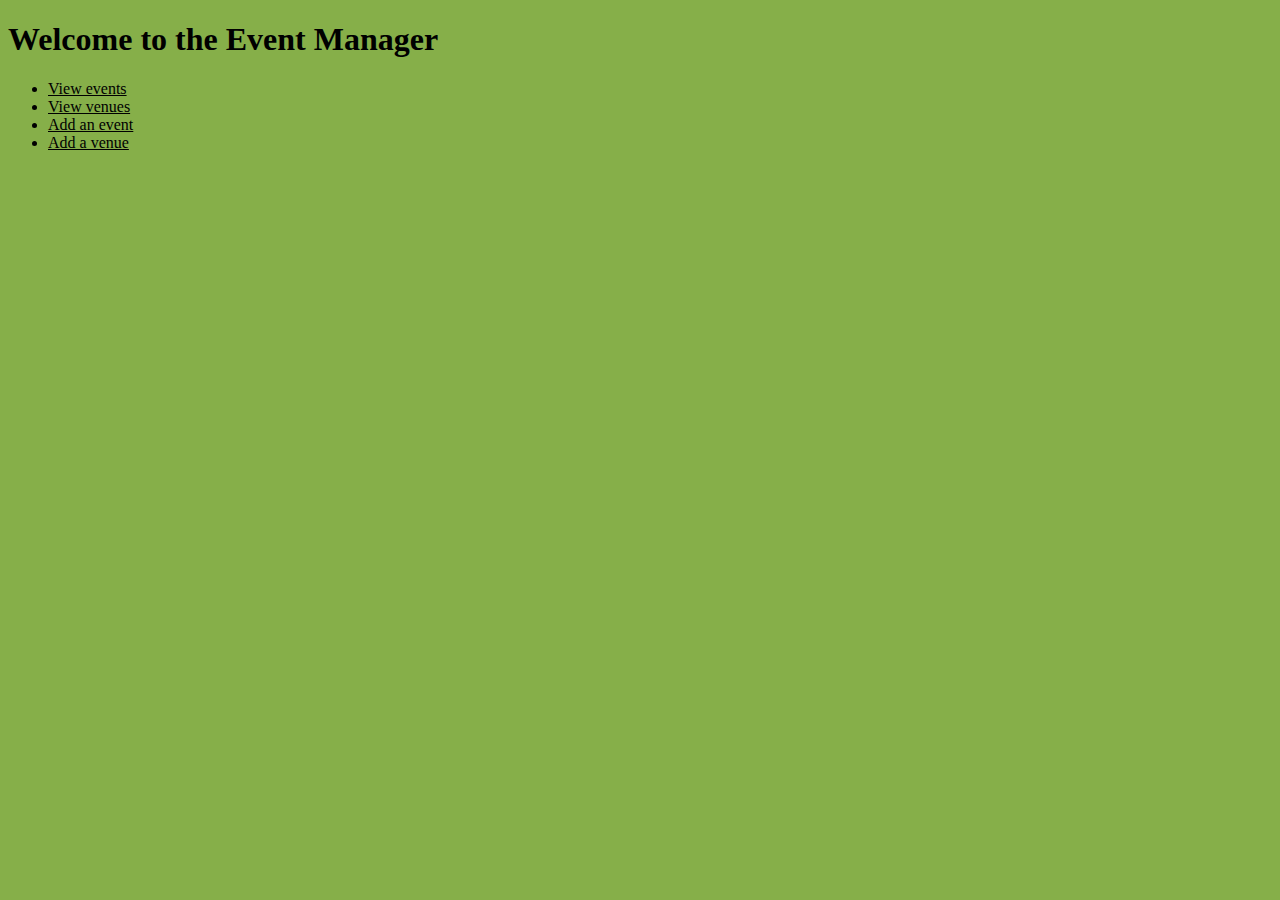
==== src/main/webapp/index.html @ 5e06bb2d "Update dependencies and add index.html" ====
<!DOCTYPE html>
<html>
<head>
<meta charset="ISO-8859-1">
<title>Event Management System</title>
<link rel="stylesheet" href="css/style.css">
</head>
<body>
<h1>Welcome to the Event Manager</h1>
<ul>
<li><a href="placeholder">View events</a></li>
<li><a href="placeholder">View venues</a></li>
<li><a href="placeholder">Add an event</a></li>
<li><a href="placeholder">Add a venue</a></li>
</ul>
</body>
</html>
---- src/main/webapp/css/style.css ----
@charset "ISO-8859-1";

body {
	background-color: #86af49;
}

a:link, a:visited {
	color: black;
}
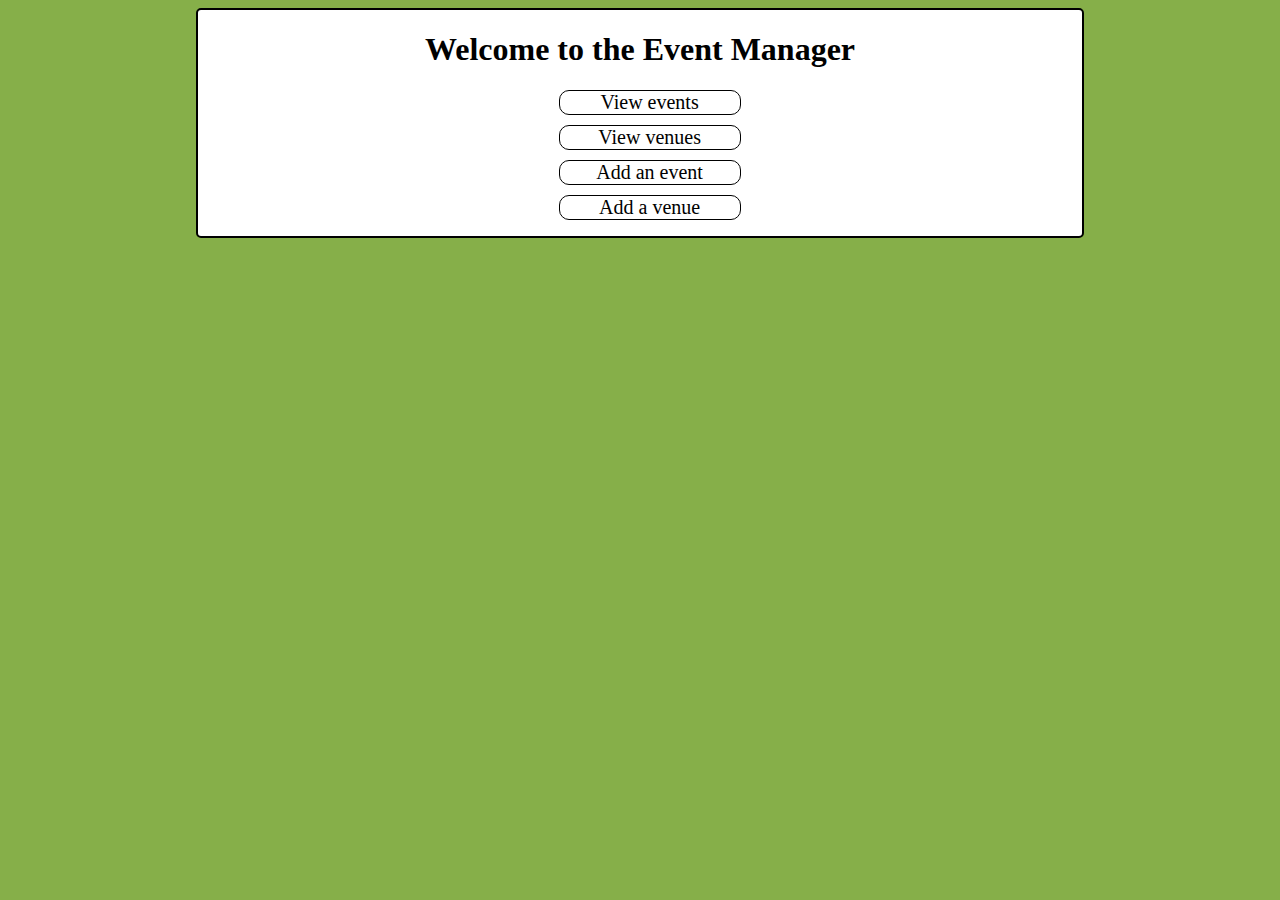
==== commit e7571671: "Improved CSS" ====
--- a/src/main/webapp/index.html
+++ b/src/main/webapp/index.html
@@ -6,12 +6,14 @@
 <link rel="stylesheet" href="css/style.css">
 </head>
 <body>
+<div>
 <h1>Welcome to the Event Manager</h1>
 <ul>
-<li><a href="placeholder">View events</a></li>
-<li><a href="placeholder">View venues</a></li>
-<li><a href="placeholder">Add an event</a></li>
-<li><a href="placeholder">Add a venue</a></li>
+<li><a href="viewEventsServlet">View events</a></li>
+<li><a href="viewVenuesServlet">View venues</a></li>
+<li><a href="getVenuesForEventServlet">Add an event</a></li>
+<li><a href="add-venue.html">Add a venue</a></li>
 </ul>
+</div>
 </body>
 </html>--- a/src/main/webapp/css/style.css
+++ b/src/main/webapp/css/style.css
@@ -6,4 +6,54 @@
 
 a:link, a:visited {
 	color: black;
+}
+
+a {
+	font-size: 20px;
+	text-decoration: none;
+	border: 1px solid black;
+	border-radius: 10px;
+	padding-left: 30px;
+	padding-right: 30px;
+	display:block;
+	max-width: 120px;
+	text-align: center;
+	margin-left: 38%;
+}
+
+ul {
+	list-style:none;
+}
+
+
+li {
+	
+	margin-top: 10px;
+	
+}
+
+table, th, td {
+  border: 1px solid;
+  border-collapse: collapse;
+  padding: 5px;
+}
+
+div {
+	background-color: white;
+	border: 2px solid black;
+	border-radius: 5px;
+	max-width: 70%;
+	margin: auto;
+}
+
+h1 {
+	text-align: center;
+}
+
+form, table {
+	margin:auto;
+}
+
+form {
+	display:table;
 }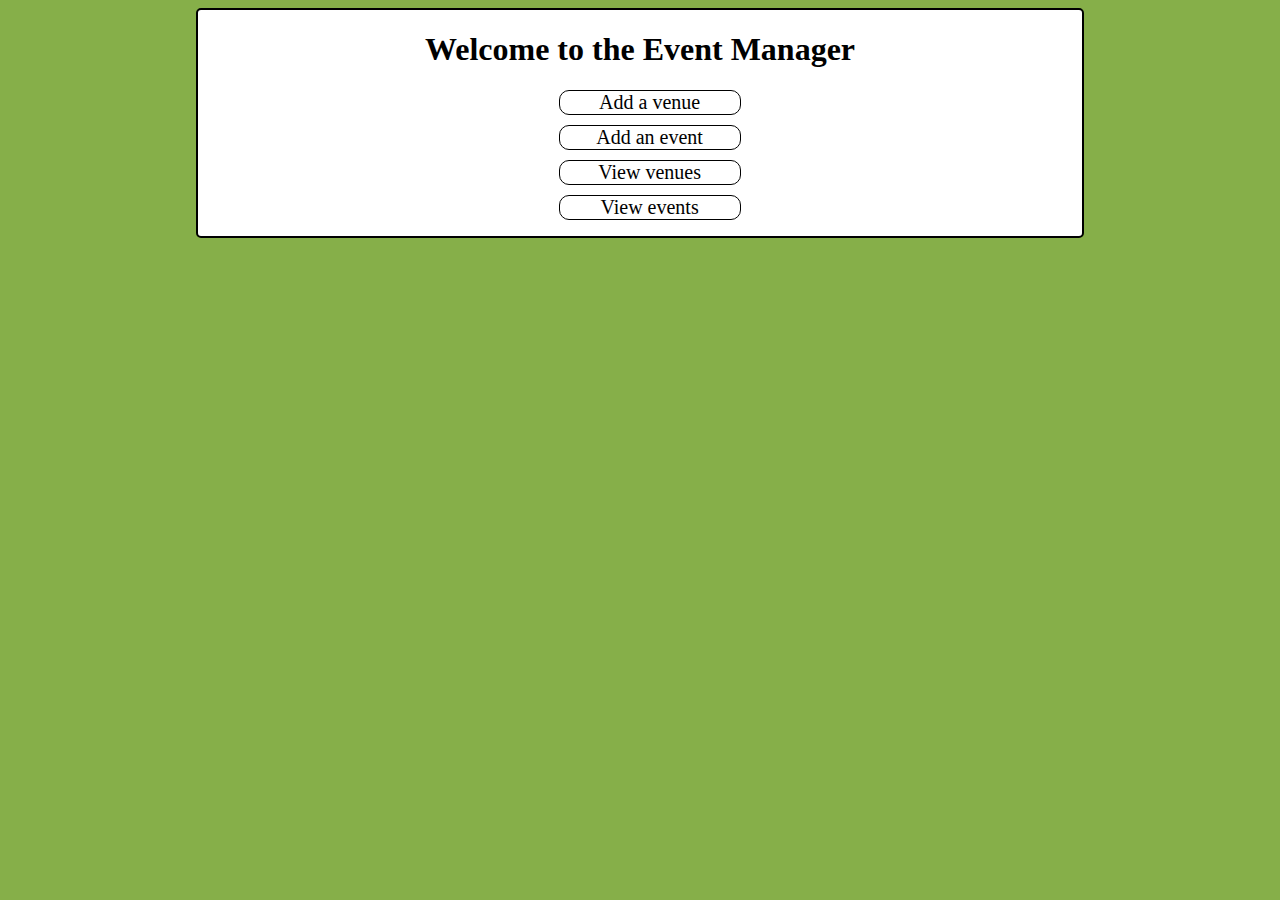
==== commit ca0fa2be: "Added date placeholder value" ====
--- a/src/main/webapp/index.html
+++ b/src/main/webapp/index.html
@@ -9,10 +9,10 @@
 <div>
 <h1>Welcome to the Event Manager</h1>
 <ul>
+<li><a href="add-venue.html">Add a venue</a></li>
+<li><a href="getVenuesForEventServlet">Add an event</a></li>
+<li><a href="viewVenuesServlet">View venues</a></li>
 <li><a href="viewEventsServlet">View events</a></li>
-<li><a href="viewVenuesServlet">View venues</a></li>
-<li><a href="getVenuesForEventServlet">Add an event</a></li>
-<li><a href="add-venue.html">Add a venue</a></li>
 </ul>
 </div>
 </body>
